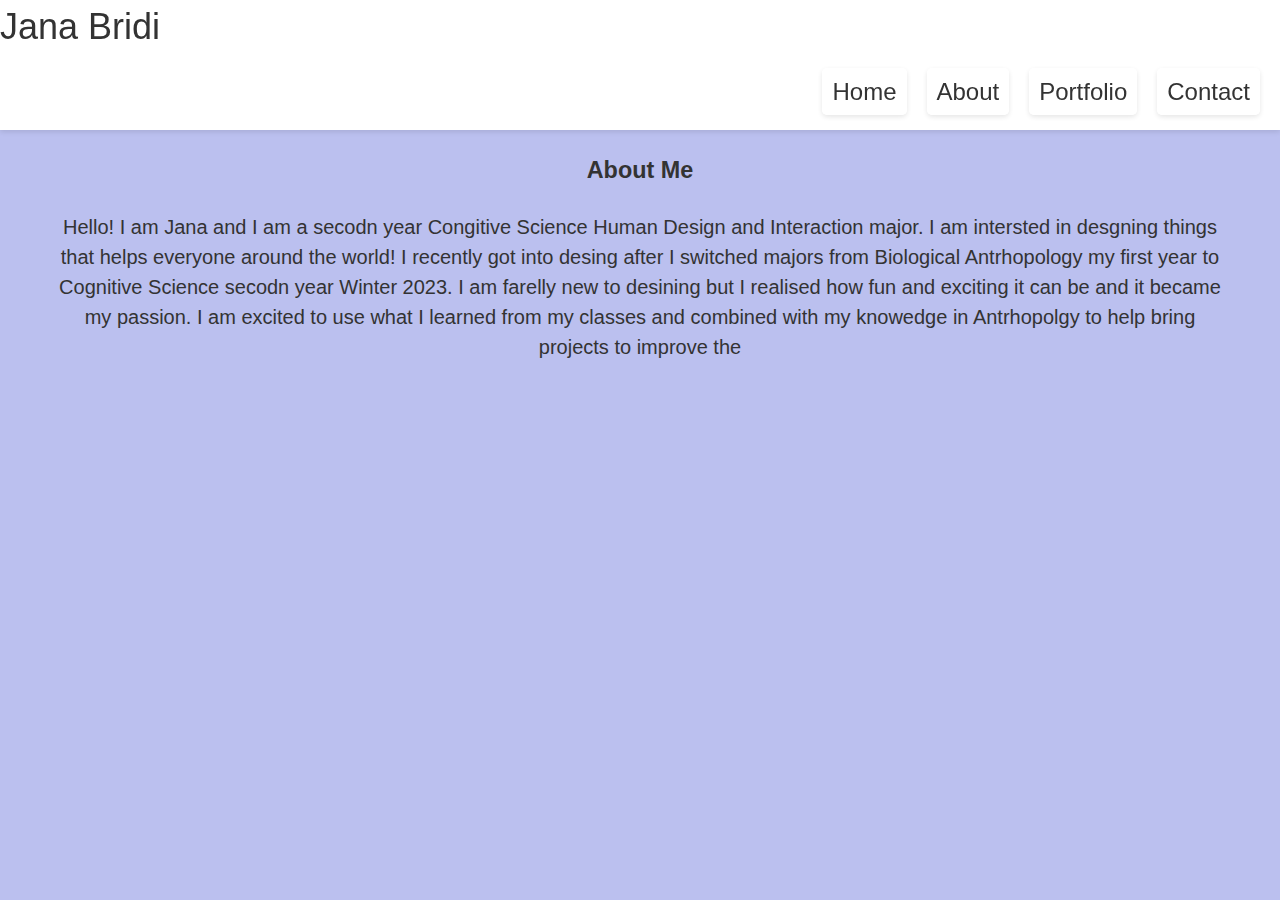
==== about.html @ 3e626bbe "Add files via upload" ====
<!DOCTYPE html>
<html>
<head>
	<title>About Jana Bridi</title>
	<meta charset="utf-8">
	<meta name="viewport" content="width=device-width, initial-scale=1">
	<link rel="stylesheet" type="text/css" href="style.css">
</head>
<body>
	<header>
		<div class="logo">
			<h1>Jana Bridi</h1>
		</div>
		<nav>
			<ul>
				<li><a href="index.html">Home</a></li>
				<li><a href="about.html">About</a></li>
				<li><a href="project1.html">Portfolio</a></li>
				<li><a href="contact.html">Contact</a></li>
			</ul>
		</nav>
	</header>
	<main>
		<section class="about">
			<h3>About Me</h3>
			<p>Hello! I am Jana and I am a secodn year Congitive Science Human Design and Interaction major.
                I am intersted in desgning things that helps everyone around the world!
                <break>
                    I recently got into desing after I switched majors from Biological Antrhopology my first year
                    to Cognitive Science secodn year Winter 2023. 
                </break>
                <break>
                I am farelly new to desining but I realised how fun and exciting it can be and it became my passion.
            I am excited to use what I learned from my classes and combined with my knowedge in Antrhopolgy to help bring projects to improve the</break>
            </p>
		</section>
	</main>
</body>
</html>
---- style.css ----
/* Global styles */
body {
    font-family: 'Helvetica Neue', Helvetica, Arial, sans-serif;
    font-size: 20px;
    line-height: 1.5;
    color: #333;
    background-color: #bbc0ef;
    text-align: center
  }
  
  h1, h2 {
    font-weight: normal;
  }
  
  a {
    color: #333;
    text-decoration: none;
    transition: all 0.3s ease;
  }
  
  a:hover {
    color: #ff6b6b;
  }
  
  /* Header styles */
  header {
    
    background-color: #fff;
    box-shadow: 0px 2px 5px rgba(0, 0, 0, 0.1);
    position: fixed;
    top: 0;
    left: 0;
    right: 0;
    z-index: 999;
    
  }
  
  header h1 {
    font-size: 36px;
    margin: 0 auto;
    text-align: left;
  }
  
  nav {
    margin-right: 20px;
  }
  
  nav ul {
    list-style: none;
    display: flex;
    justify-content: flex-end;
  }
  
  nav li {
    margin-left: 20px;
  }
  
  nav a {
    font-size: 18px;
    padding: 10px;
    border-radius: 5px;
    box-shadow: 0px 2px 5px rgba(0, 0, 0, 0.1);
  }
  
  nav a:hover {
    background-color: #ff6b6b;
    color: #fff;
    box-shadow: 0px 5px 10px rgba(0, 0, 0, 0.2);
  }
  
  /* Main styles */
  main {
    margin-top: 80px;
    padding: 50px;
  }
  
  section {
    margin-bottom: 50px;
  }
  
  h2 {
    font-size: 28px;
    margin-bottom: 20px;
  }
  
  ul {
    list-style: none;
  }
  
  li a {
    font-size: 24px;
    padding: 10px;
    border-radius: 5px;
    background-color: #fff;
    box-shadow: 0px 2px 5px rgba(0, 0, 0, 0.1);
    transition: all 0.3s ease;
  }
  
  li a:hover {
    background-color: #5c68d8;
    color: #fff;
    box-shadow: 0px 5px 10px rgba(0, 0, 0, 0.2);
  }
  
  nav img {
    max-width: 50%;
    height: auto;
    margin-top: 20px;
    margin-bottom: 40px;
    box-shadow: 0px 20000px 5px rgba(0, 0, 0, 0.1);
    width: 200px; /* make the images wider */
    display: block; /* place them on separate lines */
  }
  
  
  button {
    font-size: 18px;
    padding: 10px 20px;
    border: none;
    border-radius: 5px;
    background-color: #ff6b6b;
    color: #fff;
    cursor: pointer;
    transition: all 0.3s ease;
  }
  
  button:hover {
    background-color: #f04
  }
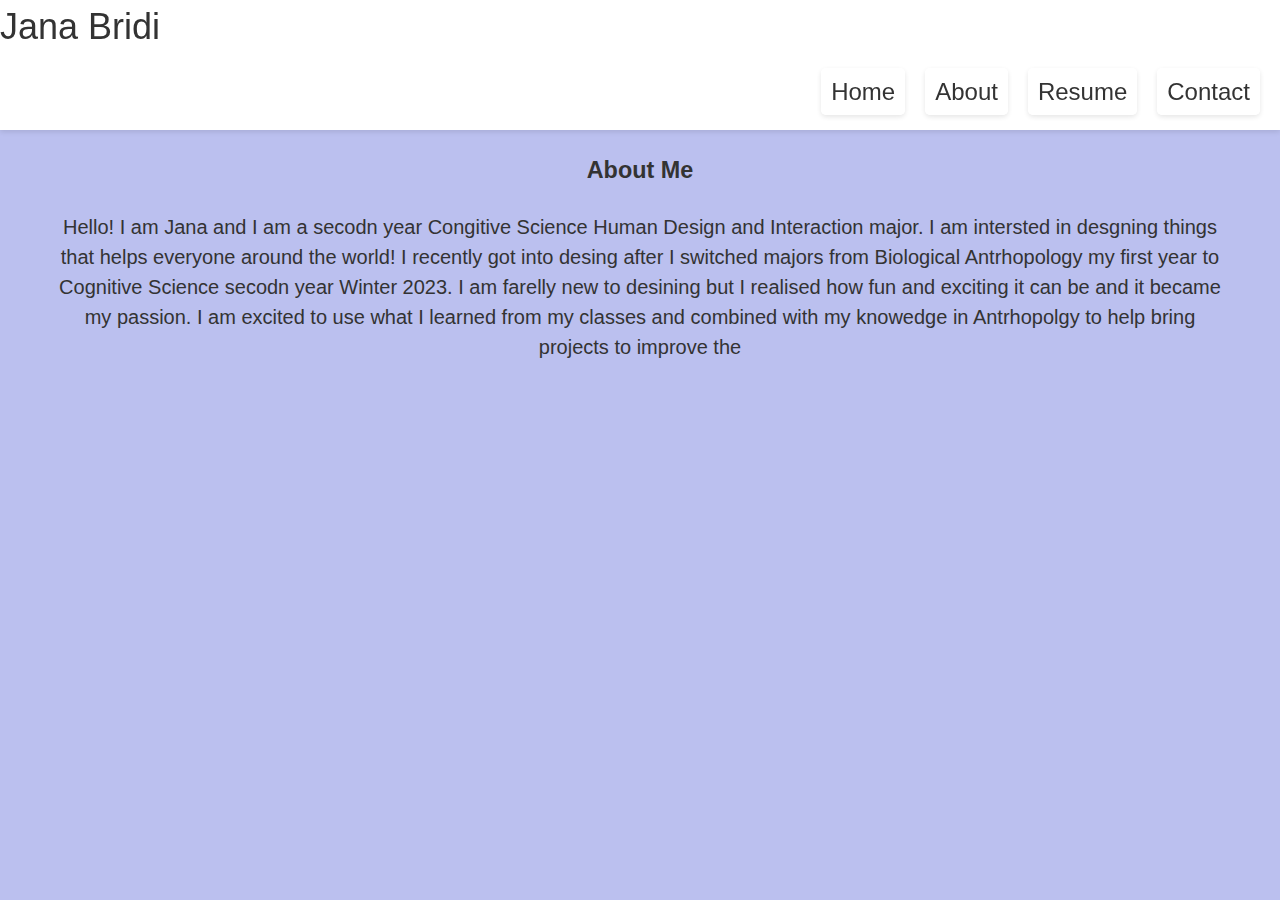
==== commit 63774d3a: "Update about.html" ====
--- a/about.html
+++ b/about.html
@@ -15,7 +15,7 @@
 			<ul>
 				<li><a href="index.html">Home</a></li>
 				<li><a href="about.html">About</a></li>
-				<li><a href="project1.html">Portfolio</a></li>
+				<li><a href="https://docs.google.com/document/d/1hrSS5-GvTVm4da7i2VWKf1_ZewiRsLDrEFcftGYh-sU/edit">Resume</a></li>
 				<li><a href="contact.html">Contact</a></li>
 			</ul>
 		</nav>
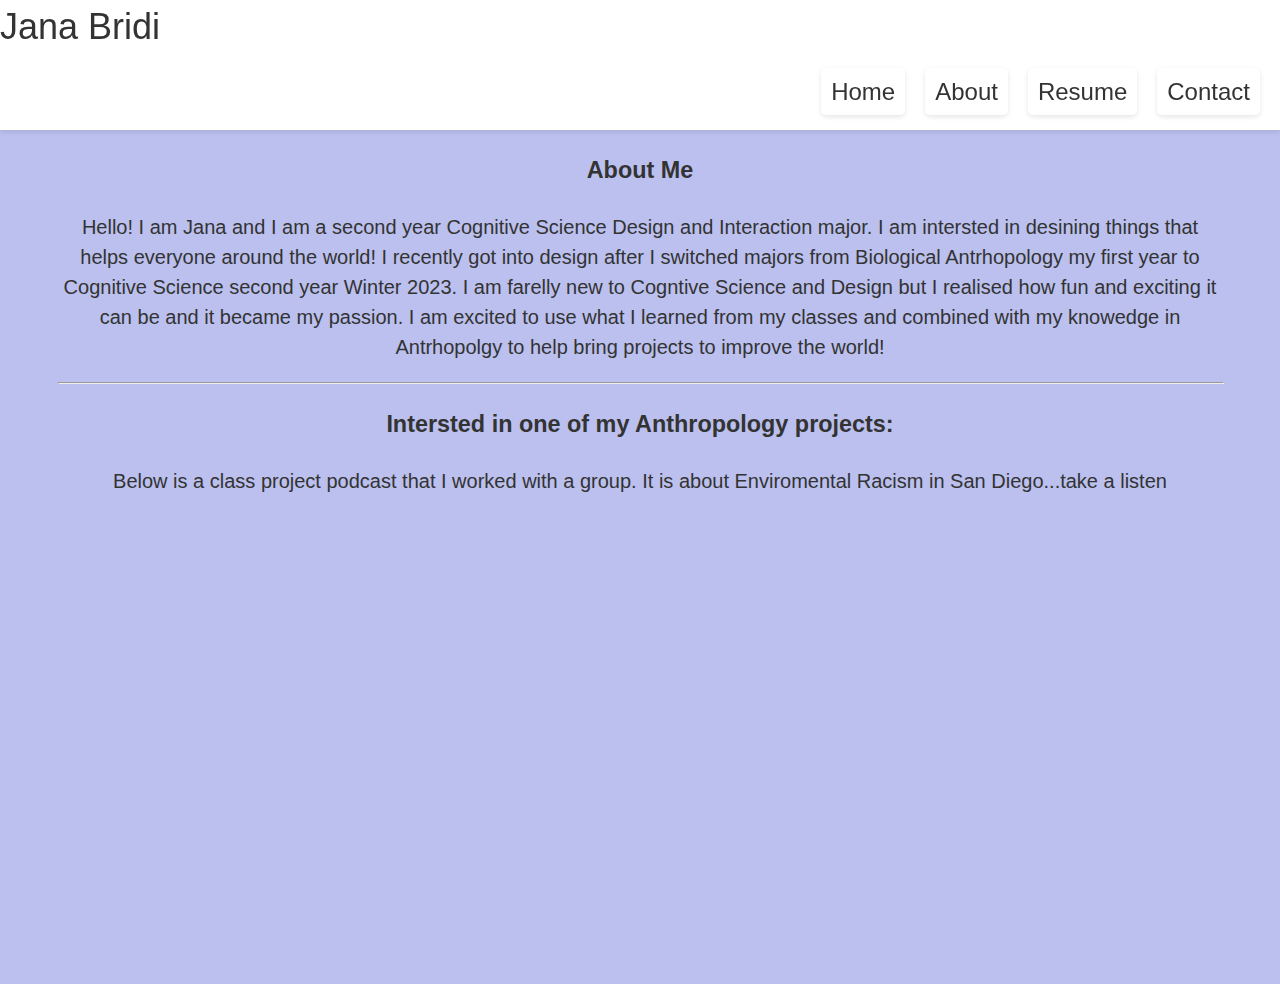
==== commit eda99a0f: "Update about.html" ====
--- a/about.html
+++ b/about.html
@@ -23,16 +23,28 @@
 	<main>
 		<section class="about">
 			<h3>About Me</h3>
-			<p>Hello! I am Jana and I am a secodn year Congitive Science Human Design and Interaction major.
-                I am intersted in desgning things that helps everyone around the world!
+			<p>Hello! I am Jana and I am a second year Cognitive Science Design and Interaction major.
+                I am intersted in desining things that helps everyone around the world!
                 <break>
-                    I recently got into desing after I switched majors from Biological Antrhopology my first year
-                    to Cognitive Science secodn year Winter 2023. 
+                    I recently got into design after I switched majors from Biological Antrhopology my first year
+                    to Cognitive Science second year Winter 2023. 
                 </break>
                 <break>
-                I am farelly new to desining but I realised how fun and exciting it can be and it became my passion.
-            I am excited to use what I learned from my classes and combined with my knowedge in Antrhopolgy to help bring projects to improve the</break>
+                I am farelly new to Cogntive Science and Design  but I realised how fun and exciting it can be and it became my passion.
+            I am excited to use what I learned from my classes and combined with my knowedge in Antrhopolgy to help bring projects to improve the world!</break>
             </p>
+			<hr width="100%">
+			<p>
+				<h3>Intersted in one of my Anthropology projects:</h3>
+				
+			</p>
+			<p>
+				Below is a class project podcast that I worked with a group. It is about Enviromental Racism in San Diego...take a listen
+			</p>
+			
+			<iframe style="border-radius:12px" src="https://open.spotify.com/embed/episode/1ek6Z6UFk02Z6FRZyS1a3F?utm_source=generator" width="100%" height="352" frameBorder="0" allowfullscreen="" allow="autoplay; clipboard-write; encrypted-media; fullscreen; picture-in-picture" loading="lazy"></iframe>
+		
+
 		</section>
 	</main>
 </body>
